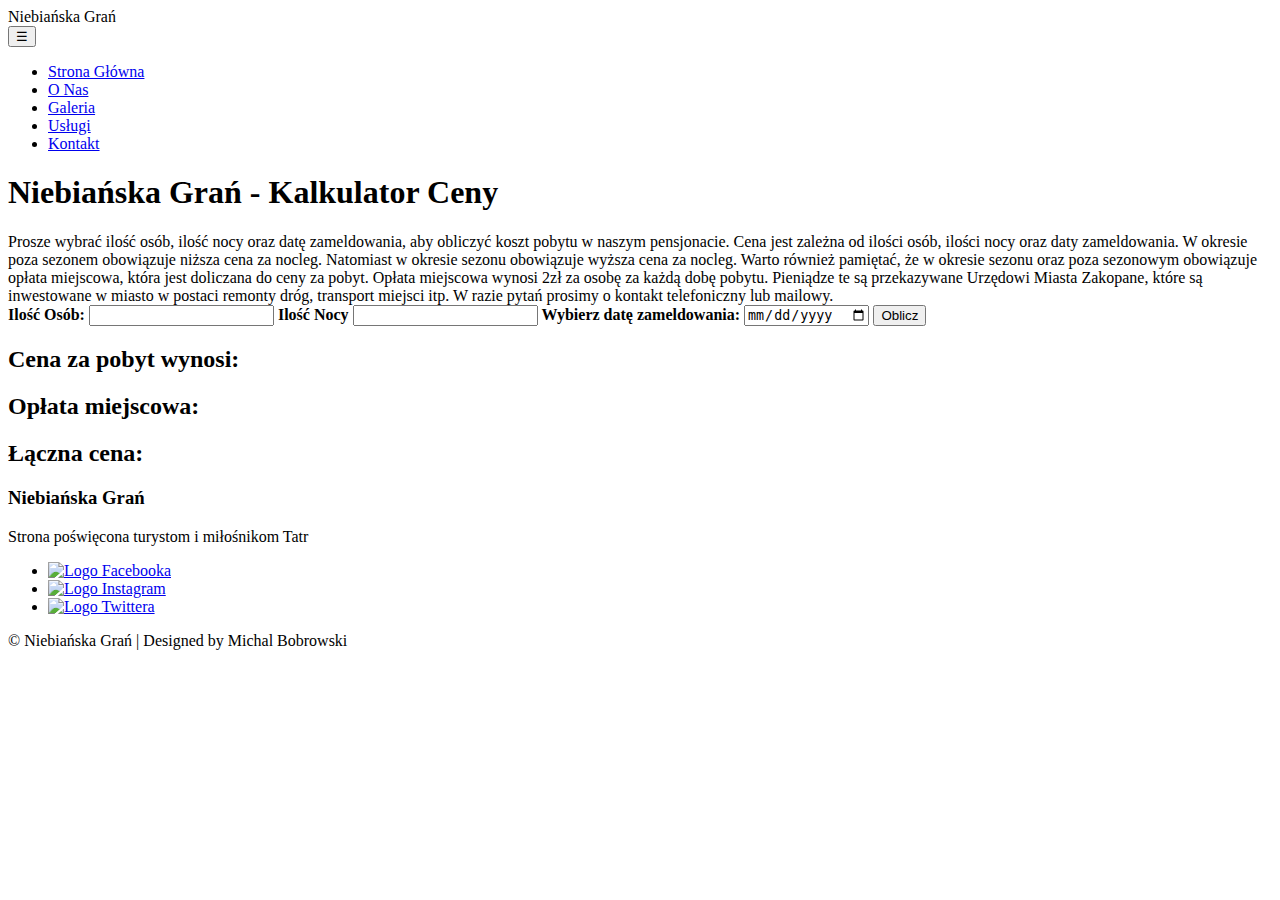
==== services.html @ 15f5e7f7 "Commit html files" ====
<!DOCTYPE html>
<html lang="pl">
<head>
    <meta charset="UTF-8">
    <meta name="viewport" content="width=device-width, initial-scale=1.0">
    <title>Niebiańska Grań</title>
    <!-- Main Styles -->
    <link rel="stylesheet" href="css/main_styles.css" type="text/css">
    <!-- Second Styles -->
    <link rel="stylesheet" href="css/services_styles.css" type="text/css">
    <link rel="icon" href="favicon.ico" type="image/x-icon">
</head>
<body>
    <nav class="navbar">
        <div class="logo">Niebiańska Grań</div>
        <button class="menu-toggle" id="menuToggle">&#9776;</button>
        <ul class="nav-links" id="navLinks">
            <li><a href="index.html">Strona Główna</a></li>
            <li><a href="about.html">O Nas</a></li>
            <li><a href="gallary.html">Galeria</a></li>
            <li><a href="services.html">Usługi</a></li>
            <li><a href="contact.html">Kontakt</a></li>
        </ul>
    </nav>

    <main>
        <section class="services" id="services">
            <div class="content">
                <h1>Niebiańska Grań - Kalkulator Ceny</h1><!--Celowo jest tutaj h1 a nie niżej, poto jak strona się zmiejsza responsywnie h1 jest dalej powyżej oba kalkulator oraz article-->
                <article>
                    Prosze wybrać ilość osób, ilość nocy oraz datę zameldowania, aby obliczyć koszt pobytu w naszym pensjonacie. Cena jest zależna od ilości osób, ilości nocy oraz daty zameldowania. W okresie poza sezonem obowiązuje niższa cena za nocleg. Natomiast w okresie sezonu obowiązuje wyższa cena za nocleg. Warto również pamiętać, że w okresie sezonu oraz poza sezonowym obowiązuje opłata miejscowa, która jest doliczana do ceny za pobyt. Opłata miejscowa wynosi 2zł za osobę za każdą dobę pobytu. Pieniądze te są przekazywane Urzędowi Miasta Zakopane, które są inwestowane w miasto w postaci remonty dróg, transport miejsci itp. W razie pytań prosimy o kontakt telefoniczny lub mailowy.
                </article>
                <div id = "calculator">
                    <form id="rentForm">
                        <label for="people"><b>Ilość Osób:</b></label>
                        <input type="number" id="people" name="people" min="1" required>
                
                        <label for="nights"><b>Ilość Nocy</b></label>
                        <input type="number" id="nights" name="nights" min="1" required>
                
                        <label for="date"><b>Wybierz datę zameldowania:</b></label>
                        <input type="date" id="date" name="date" required>
                
                        <button type="button" onclick="calculateCost()">Oblicz</button>
                    </form>
                
                    <h2>Cena za pobyt wynosi: <span id="result"></span></h2>
                    <h2>Opłata miejscowa: <span id="tax"></span></h2>
                    <h2>Łączna cena: <span id="total"></span></h2>
                </div>
            </div>
        </section>
    </main>
    
    <footer>
        <div class="footer-content">
            <h3>Niebiańska Grań</h3>
            <p>Strona poświęcona turystom i miłośnikom Tatr</p>
            <ul class="socials">
                <li><a href="https://www.facebook.com/"><img src="pics/facebook.png" alt="Logo Facebooka"></a></li>
                <li><a href="https://www.instagram.com/"><img src="pics/instagram.jpg" alt="Logo Instagram"></a></li>
                <li><a href="https://www.twitter.com/"><img src="pics/twitter.jpg" alt="Logo Twittera"></a></li>
            </ul>
        </div>
        <div class="footer-bottom">
            &copy; Niebiańska Grań | Designed by Michal Bobrowski
        </div>
    </footer>
    
    <script src="script/script.js"></script>
    <script src="script/calculator.js"></script>
</body>
</html>
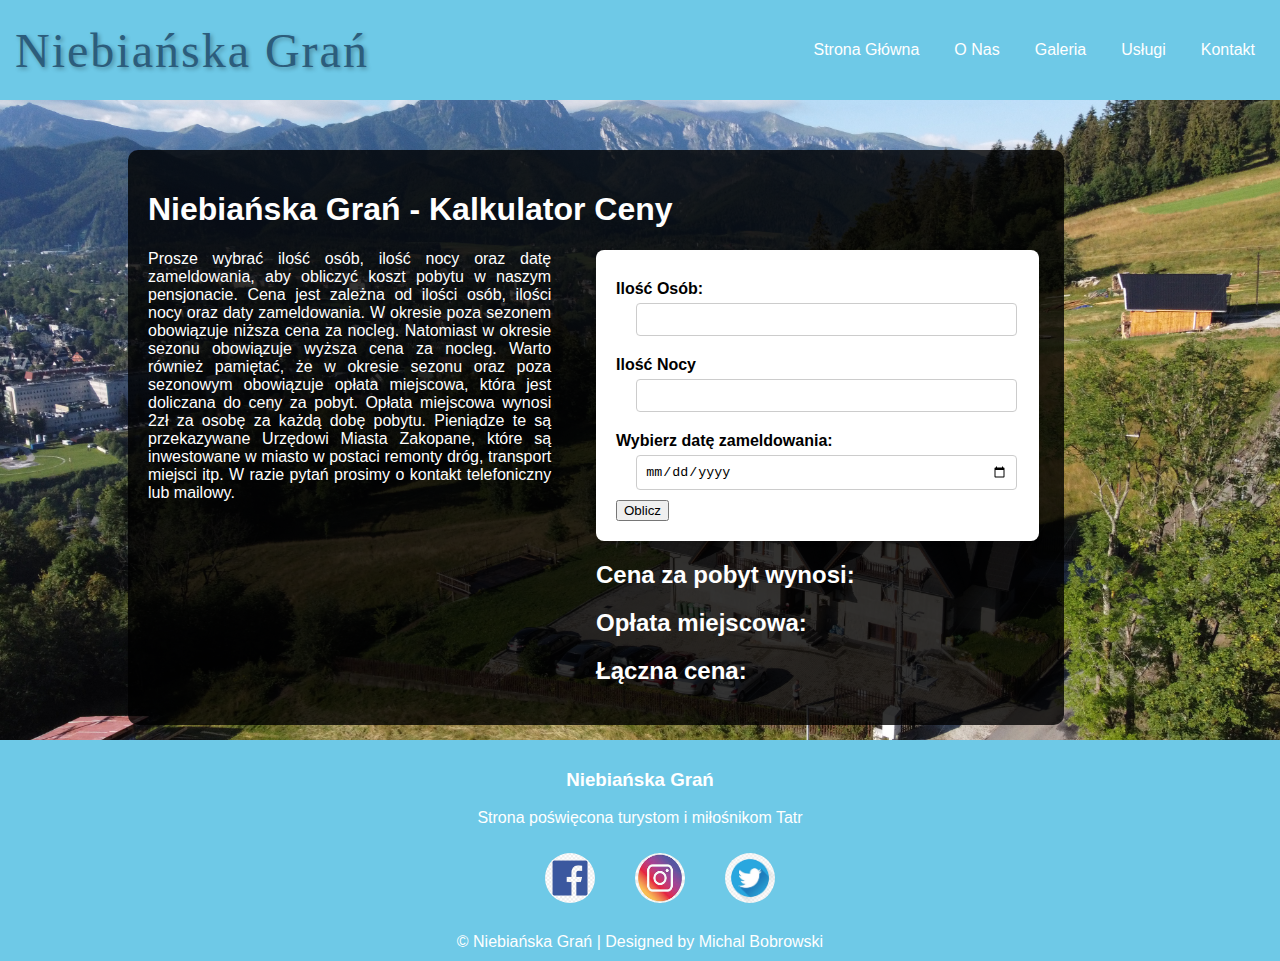
==== commit 1830b9b4: "Update services.html" ====
--- a/services.html
+++ b/services.html
@@ -41,7 +41,7 @@
                         <label for="date"><b>Wybierz datę zameldowania:</b></label>
                         <input type="date" id="date" name="date" required>
                 
-                        <button type="button" onclick="calculateCost()">Oblicz</button>
+                        <button type="button" onclick="calculateCost()" id="FormButton">Oblicz</button>
                     </form>
                 
                     <h2>Cena za pobyt wynosi: <span id="result"></span></h2>
--- a/css/main_styles.css
+++ b/css/main_styles.css
@@ -0,0 +1,138 @@
+/* Podstawowe style */
+body {
+    font-family: Arial, sans-serif;
+    margin: 0;
+    padding: 0;
+}
+
+/* Pasek nawigacyjny */
+.navbar {
+    display: flex;
+    justify-content: space-between;
+    align-items: center;
+    background-color: rgb(110, 201, 231);
+    padding: 15px;
+    color: white;
+}
+
+/* Logo */
+.logo {
+    font-size: 3em;
+    font-family: 'Didot', serif;
+    text-shadow: 2px 2px 4px rgba(0, 0, 0, 0.3);
+    letter-spacing: 2px;
+    color: #2c5d7c;
+    transition: transform 0.3s ease; 
+}
+
+/* Linki nawigacyjne */
+.nav-links {
+    list-style: none;
+    display: flex;
+    gap: 15px;
+}
+
+.nav-links li {
+    padding: 10px;
+}
+
+.nav-links a {
+    color: white;
+    text-decoration: none;
+}
+
+/* Ukryj przycisk menu dla większych ekranów */
+.menu-toggle {
+    display: none;
+    background: none;
+    border: none;
+    color: white;
+    font-size: 1.5em;
+    cursor: pointer;
+}
+
+/* Style responsywne */
+@media (max-width: 852px) {
+    .nav-links {
+        display: none;
+        flex-direction: column;
+        position: absolute;
+        top: 50px;
+        width: 90%;
+        background-color: rgb(141, 187, 202, 0.9);
+        text-align: center;
+    }
+
+    .nav-links li {
+        padding-left: 15px;
+    }
+
+    .menu-toggle {
+        display: block;
+    }
+
+    .nav-links.show {
+        display: flex;
+    }
+}
+
+.nav-links a:hover {
+    color: #dedede;
+    transition: color 0.6s ease;
+}
+
+.nav-links li:hover {
+    background-color: rgba(0, 0, 0, 0.1);
+    transition: background-color 0.6s ease;
+    border-radius: 10px;
+}
+
+main{
+    background-image: url('../pics/zdj_dron.jpg');
+    background-size: cover;
+    background-position: center;
+    background-repeat: no-repeat;
+    width: 100%;
+    height: 90vh; 
+    padding-top: 50px;
+    align-content: center;
+}
+
+section{
+    background-color: rgba(0, 0, 0, 0.8);
+    color: white;
+    padding: 20px;
+    border-radius: 10px;
+    width: 50%;
+}
+
+section a{
+    color: white;
+    text-decoration: none;
+    font-weight: bold;
+}
+
+footer{
+    background-color: rgb(110, 201, 231);
+    color: white;
+    text-align: center;
+    padding: 10px;
+}
+
+footer img{
+    width: 50px;
+    height: 50px;
+    border-radius: 50%;
+    margin: 10px;
+}
+
+footer img:hover{
+    transform: scale(1.1);
+}
+
+footer ul{
+    list-style: none;
+    display: flex;
+    justify-content: center;
+    gap: 20px;
+}
--- a/css/services_styles.css
+++ b/css/services_styles.css
@@ -0,0 +1,96 @@
+section.services{
+    background-color: rgba(0, 0, 0, 0.8);
+    color: white;
+    padding: 20px;
+    border-radius: 10px;
+    width: 70%;
+    margin-left: 10%;
+    margin-right: 10%;
+    text-align: left;
+    display: flex;
+}
+
+main{
+    background-size: cover;
+    background-position: center;
+    background-repeat: no-repeat;
+    width: 100%;
+    padding-top: 50px;
+    padding-bottom: 15px;
+    align-content: center;
+    height: min-content;
+}
+
+form {
+    width: 100%;
+    max-width: 500px;
+    margin: 0 auto;
+    background: white;
+    padding: 20px;
+    border-radius: 8px;
+    box-shadow: 0 2px 5px rgba(0, 0, 0, 0.1);
+    color: black;
+}
+
+#calculator{
+    width: 45%;
+    display: inline-flexbox;
+    float: left;
+    margin-right: 5%;
+}
+
+section article{
+    display: flex;
+    float: left;
+    width: 45%;
+    text-align: justify;
+    margin-right: 5%;
+}
+
+label {
+    display: block;
+    margin: 10px 0 5px;
+}
+
+input {
+    width: 90%;
+    padding: 8px;
+    margin: 0 5% 10px 5%;
+    border: 1px solid #ccc;
+    border-radius: 4px;
+}
+
+#button {
+    margin: 0 10% 0 10%;
+    width: 80%;
+    padding: 10px;
+    background-color: #28a745;
+    color: white;
+    border: none;
+    border-radius: 4px;
+    cursor: pointer;
+}
+
+#button:hover {
+    background-color: #218838;
+}
+
+#result {
+    text-align: center;
+    margin-top: 20px;
+}
+
+@media screen and (max-width: 768px) {
+    section article {
+        width: 100%;
+        float:inline-start;
+        margin-right: 0;
+    }
+    
+    #calculator {
+        width: 90%;
+        padding-right: 5%;
+        float: inline-end;
+        margin-top: 20px;
+    }
+}